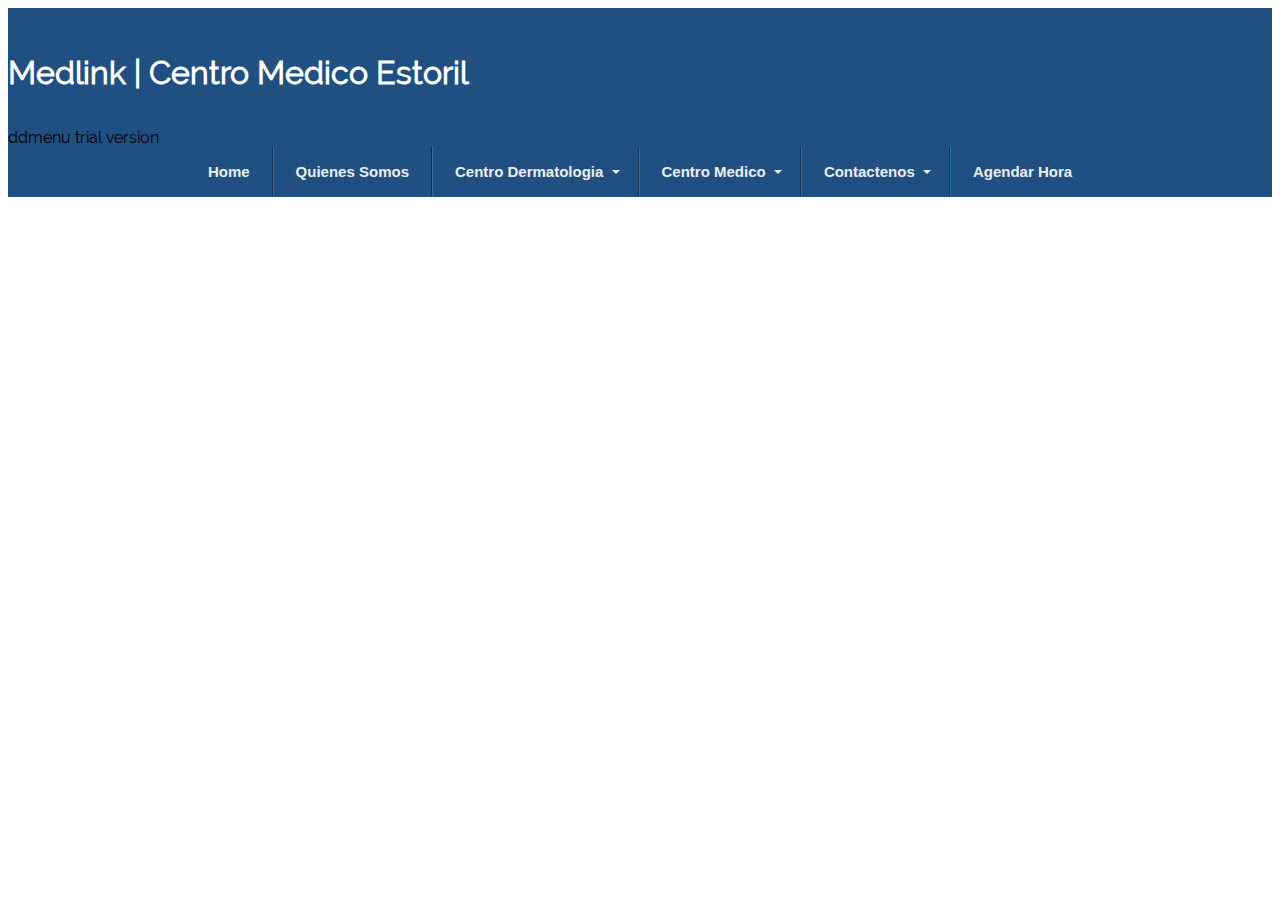
==== contacto.html @ d5664981 "primer commit del proyecto" ====
<!DOCTYPE html>
<html lang="en">
  <head>
    <meta charset="utf-8">
    <meta http-equiv="X-UA-Compatible" content="IE=edge">
    <meta name="viewport" content="width=device-width, initial-scale=1">
    <!-- The above 3 meta tags *must* come first in the head; any other head content must come *after* these tags -->
    <title>Medlink | Centro Medico Estoril</title>

    <!-- Bootstrap -->
    <link href="bower_components/bootstrap/dist/css/bootstrap.min.css" rel="stylesheet">
    <link href='source/css/open-sans.css' rel='stylesheet' type='text/css'>
    <link rel="stylesheet" href="source/css/style.css">
    <link href="source/css/ddmenu.css" rel="stylesheet" type="text/css" />
    <script src="source/js/ddmenu.js" type="text/javascript"></script>
    <!-- HTML5 shim and Respond.js for IE8 support of HTML5 elements and media queries -->
    <!-- WARNING: Respond.js doesn't work if you view the page via file:// -->
    <!--[if lt IE 9]>
      <script src="https://oss.maxcdn.com/html5shiv/3.7.2/html5shiv.min.js"></script>
      <script src="https://oss.maxcdn.com/respond/1.4.2/respond.min.js"></script>
    <![endif]-->
  </head>
  <body>
    <header>
      <div class="container logo-header">
        <div class="row"> 
          <h1 class="titulo col-md-12">Medlink | Centro Medico Estoril</h1>
        </div>
      </div>
      <div class="container">
        <div class="row">
          <nav id="ddmenu">
              <div class="menu-icon"></div>
              <ul>
                 <li class="no-sub"><a class="top-heading" href="index.html">Home</a></li>
                 <li class="no-sub"><a class="top-heading" href="nosotros.html">Quienes Somos</a></li>
   
                    <li class="full-width">
                        <span class="top-heading">Centro Dermatologia</span>
                  <i class="caret"></i>          
                        <div class="dropdown">
                            <div class="dd-inner">
                                <div class="column">
                                    <h3>Dermatologia Adultos</h3>
                                    <a href="#">Laser</a>
                                    <a href="#">Tratamientos Dermatologicos</a>
                                    <a href="#">Cosmetologia</a>
                                    <a href="#">Kinesiologia Estetica</a>
                                    <a href="#">Oculo-Plastica</a>
                                </div>
                                <div class="column">
                                    <h3>Dermatologia Infantil</h3>
                                    <a href="#">Tratamientos Dermatologicos</a>
                                    <a href="#">Laser</a>
                                    <a href="#">Acne</a>
                                </div>
                                <div class="column column260 mayHide">
                                    <br /><img src="source/images/dermatologia-centro-medico-medlink-300x180.jpg" height="180" width="300" class="img-responsive center-block"/>
                                </div>
                            </div>
                        </div>
                    </li>
                    <li class="full-width">
                        <span class="top-heading">Centro Medico</span>
                          <i class="caret"></i>           
                        <div class="dropdown">
                            <div class="dd-inner">
                                <div class="column">
                                    <h3>Medicina Interna</h3>
                                    <div>
                                        <a href="#">Neurologia</a>
                                        <a href="#">Kinesiologia</a>
                                        <a href="#">Traumatologia</a>
                                        <a href="#">Neurologia</a>
                                        <a href="#">Salud Mental</a>
                                        <a href="#">Otorrinolaringologia</a>
                                        <a href="#">Nutricion</a>
                                        <a href="#">Medicina del Viajero</a>
                                    </div>
                                    </div>
                                <div class="column">
                                    <h3>Medicina Infantil</h3>
                                    <div>
                                        <a href="#">Pediatria</a>
                                        <a href="#">Neurologia</a>
                                        <a href="#">Kinesiologia</a>
                                        <a href="#">Traumatologia</a>
                                        <a href="#">Neurologia</a>
                                        <a href="#">Salud Mental</a>
                                        <a href="#">Otorrinolaringologia</a>
                                    </div>
                                </div>
                                <div class="column column340 mayHide">
                                    <br /><img src="source/images/medlink-medicina-interna1-300x180.jpg" height="180" width="300" />
                                </div>
                            </div>
                        </div>
                    </li>
                      <li>
                          <p class="top-heading">Contactenos</p>
                    <i class="caret"></i>           
                          <div class="dropdown mayRight">
                              <div class="dd-inner">
                                  <div class="column">
                                      <h3>Dudas o Consultas?</h3>
                                       <div class="col-md-12">
                                         <p>Acceda a las distintas maneras de comunicacion dispuestos para ud.</p>
                                       </div>
                                       <div class="btn-aceptar" align="center">
                                         <a href="contacto.html"><button type="submit" class="btn btn-success">Aceptar</button></a>
                                       </div>
                                  </div>
                              </div>
                          </div>
                  <li class="no-sub">
                      <a class="top-heading" href="formulario.html">Agendar Hora</a>
                  </li>
              </ul>
          </nav>
        </div>
      </div>
    </header>
      
  


    <!-- jQuery (necessary for Bootstrap's JavaScript plugins) -->
    <script src="bower_components/jquery/dist/jquery.min.js"></script>
    <!-- Include all compiled plugins (below), or include individual files as needed -->
    <script src="bower_components/bootstrap/dist/js/bootstrap.min.js"></script>
  </body>
</html>
---- source/css/open-sans.css ----
@font-face {
  font-family: 'Raleway';
  font-style: normal;
  font-weight: 400;
  /* IE6-8 compat */
  src: url("raleway-a1481c6d4bb2b3fb69d2277d351343c25ed0fba6.eot");
  src: local("Raleway"), 
    url("[data-uri]") format("woff"), 
    url("raleway-88972a75a29d09263a1e9febbd7ba2a037a1209f.svg#Raleway") format("svg"), 
    url("raleway-a1481c6d4bb2b3fb69d2277d351343c25ed0fba6.eot") format("embedded-opentype"), 
    url("raleway-63d9d09b32658fb480dfa1eccd3f90f14cf0d52a.ttf") format("truetype");
}
---- source/css/style.css ----
body{
	font-family: Raleway;
}
header{
	background: #205081;
	padding-top: 25px;
}
header .titulo{
	color: #fff;
}
.logo{
	-webkit-border-radius: 50px;
	-moz-border-radius: 50px;
	border-radius: 50px;
}
.logo-header{
	padding-bottom: 15px;
}
.btn-aceptar{
	margin-top: 40px;
}
.nosotros{
	margin-top: 80px;
}

.descripcion{
	float: right;
}
#edificio{
	float: left;
	margin-left: 40px;
}

.mapa{
	margin-top: 30px;
	border: 70px solid #fff;
}
footer{
	padding-top: 80px;
	padding-bottom: 5px;
	background: lightblue;
	color: #fff;
}
#form{
 width: 470px;
 padding: 0 5px;
 margin: 0 auto;
}
input{
	margin-bottom: 20px;
}
---- source/css/ddmenu.css ----
/*  Generated by www.menucool.com/drop-down-menu  */


/* main menu
----------------------------*/
#ddmenu {
    display: block;
    font-family: "Helvetica Neue", Helvetica, Arial, sans-serif;
    text-align: center; /*Specify the alignment of the whole UL if UL is not width:100%;*/
    letter-spacing: normal;
}


#ddmenu ul {
    margin:0 auto;
    padding: 0;
    text-align: center; /* Alignment of each top-level menu items within the UL */
    width: 100%;
    font-size: 0;
    background: #205081;
    display: inline-block;
    list-style: none;
    position: relative;
    z-index: 999999990;
    border:none;
border-radius:2px;
}

#ddmenu li {
    margin:0;
    padding:0;
    font-size: 15px;
    display: inline-block;
    *display: inline;
    zoom: 1; /*for IE6-7*/
    position: relative;
    color: #EEE;
    line-height: 50px; /*This determines the height of the menu*/
    transition: background-color 0.2s;
    outline:none;
	-moz-user-select:none;
    -webkit-user-select: none;
    -ms-user-select: none;
}

#ddmenu li.full-width {
    position: static;
}

#ddmenu li.over {
    color:#FFF;
background-color: rgba(255,255,255,0.15);
background-color: #999 \9; /*fallback for old IE*/
}

#ddmenu li.over.no-sub {
    
}

#ddmenu .top-heading {
    font-weight: bold;
    white-space: nowrap;
    margin:0 22px;
    color: inherit;
    text-decoration: none;
    display:inline-block; 
    outline: 0;
    cursor: pointer;
}

/* links of top-heading */
#ddmenu li a, #ddmenu li a:link, #ddmenu li a:hover
{
    color:inherit;
}
#ddmenu li a:hover
{
    text-decoration:underline;
}

#ddmenu li a:focus
{
    outline:1px dotted #09F;
}

/* caret(arrow icon) */
#ddmenu i.caret {
    color: inherit;
    left:-18px;
    width: 0;
    height: 0;
    overflow: hidden; /*for IE6*/
    vertical-align: middle;
    margin-bottom: 2px;
    border-top: 4px solid; /*caret size is 4px now*/
    border-right: 4px solid transparent;
    border-left: 4px solid transparent;
    display: inline-block;
    position:relative;
}

/* sub-menu layout
----------------------------*/

#ddmenu .dropdown {
    width: auto;
    left: 0px;
    color: #000000;
    padding:0;margin:0;display:none;position:absolute;
    top: 100%;
    border:1px solid #CCC;
border-top:none;
border-radius:0 0 4px 4px;
background-color: rgba(255,255,255,0.25);
background-color: #999 \9; /*fallback for old IE*/
}

#ddmenu li.full-width .dropdown {
    width: 100%;
    padding: 0;
    margin: 0;
}

#ddmenu .offset300 {
    left: -300px;right:auto;
}

#ddmenu .right-aligned {
    left: auto;
    right: 0px;
}

#ddmenu li.over .dropdown {
    display: block;
}

#ddmenu .dd-inner {
    text-align: center;
    padding: 20px;
    margin:16px;
    background-color: #FFF;
    white-space: nowrap;
    font-size: 13px;
    line-height:1.35;
}

/* links in sub menu
----------------------------*/

#ddmenu .dropdown a {
    display:table-row;
    *display:block;
    color: #333333;
    line-height: 22px;
    text-decoration: none;
    padding: 0;
}

#ddmenu .dropdown a:hover, #ddmenu .dropdown a:focus {
    text-decoration: underline;
    color: #0099FF;
}

/* blocks within the sub-menu
-----------------------------*/
#ddmenu div.column {
    text-align: left;
    vertical-align: top; /*or middle*/
    display: inline-block;
    *display: inline;*zoom: 1;
    white-space:normal;
    width:200px;
padding:0 30px;
border-right:1px solid #999;
}

#ddmenu div.dd-inner div:last-child {
    border-right: none;
}

#ddmenu div.column h3 {
    font-weight: 500;
    line-height: 1.1;
    margin-top: 12px;
    margin-bottom: 8px;
    font-size: 24px;
}

#ddmenu li {
  border-left:1px solid #2e6fb2;
  border-right:1px solid #14314f; }
#ddmenu li:first-child {border-left:none;}
#ddmenu li:last-child {border-right:none;}
#ddmenu div.column260 {width:260px;}
#ddmenu div.column340 {width:340px;}

/* useful when http://www.menucool.com/ddmenu/one-menu-for-all-pages */
#ddmenuLink {display:none;}


/*######## add additional styles for mobile-friendly responsive menu ########*/

#ddmenu div.menu-icon {
    display: none; /* hide menu icon initially */
}


/*styles for responsive menu*/
@media only screen and (min-width: 481px) and (max-width: 900px) {
    #ddmenu li div.column.mayHide {
        display: none;
    }

    #ddmenu ul {
        width: 100%;
        border-radius: 0;
    }

    #ddmenu li {
        position:relative;
	    width:33.33%;
        box-sizing:border-box;
        text-align: left;
        border-top:1px solid rgba(255,255,255,0.3);
        border-right:1px solid rgba(255,255,255,0.3);
    }

    #ddmenu li.full-width {
        position: relative;
    }

    #ddmenu div.dropdown {
        width: auto;
        left: 0px;
        text-align: left;
    }

    #ddmenu li.full-width div.dropdown {
        width: auto;
    }

    #ddmenu div.dropdown.right-aligned, #ddmenu div.dropdown.mayRight {
        left: auto;
        right: 0px;
    }

    #ddmenu li div.column {
        width: auto;
        border: none;
    }
}

/*styles for mobile*/
@media only screen and (max-width: 480px) {
    #ddmenu li div.column.mayHide {
        display: none;
    }

    /*override the original settings*/
    #ddmenu ul {
        width: 100%;
        display: none;
        border-radius: 0;
         
    }

    #ddmenu li {
        position: relative;
        display: block;
        font-size: 20px;
        text-align: left;
        border-bottom: 1px solid rgba(255,255,255,0.2);
    }

    #ddmenu li.full-width {
        position: relative;
    }

    #ddmenu li .dropdown {
        position: relative;
        *top: auto; /*for IE7*/
        border: none;
        border-radius: 0;
        box-shadow: none;
        text-align: left;
        background-color: #FFF;
    }

    #ddmenu .offset300 {
        left: 0;
    }

    #ddmenu li.full-width div.dropdown {
        width: auto;
    }

    #ddmenu .dd-inner {
        margin:0;
        background:none;
        text-align:left;
    }

    /*turn each column to list vertically instead of horizontally */
    #ddmenu li div.column {
        width:auto;
        padding:0;
        border:none;
        display:block;
    }

    /*move the arrow icon to right*/
    #ddmenu i.caret {
        position:absolute;
        left:auto;
        right:14px;
        top: 22px;
        border-width:5px;
    }



    /* All the following are for the div.menu-icon (pure CSS) */
    #ddmenu div.menu-icon {
        font-size: 32px; /*icon size*/
        display: block;
        position: relative;
        width: 40px;
        height: 36px;
        text-align: center;
        cursor: pointer;
        -moz-user-select: none;
        -webkit-user-select: none;
        background-color: #EEE;
        border-radius: 3px;

        margin-bottom:6px;	
        /*align the icon to the left*/
        margin-left: 12px;
        margin-right: auto;
    }

    #ddmenu div.menu-icon::before {
        content: "";
        position: absolute;
        top: 0.25em;
        left: 4px;
        width: 1em;
        height: 0.125em;
        border-top: 0.375em double #205081;
        border-bottom: 0.125em solid #205081;
        box-sizing: content-box;
    }

    #ddmenu div.menu-icon-active {
        background-color: #205081;
    }

    #ddmenu div.menu-icon-active::before {
        border-color: #EEE;
    }
}
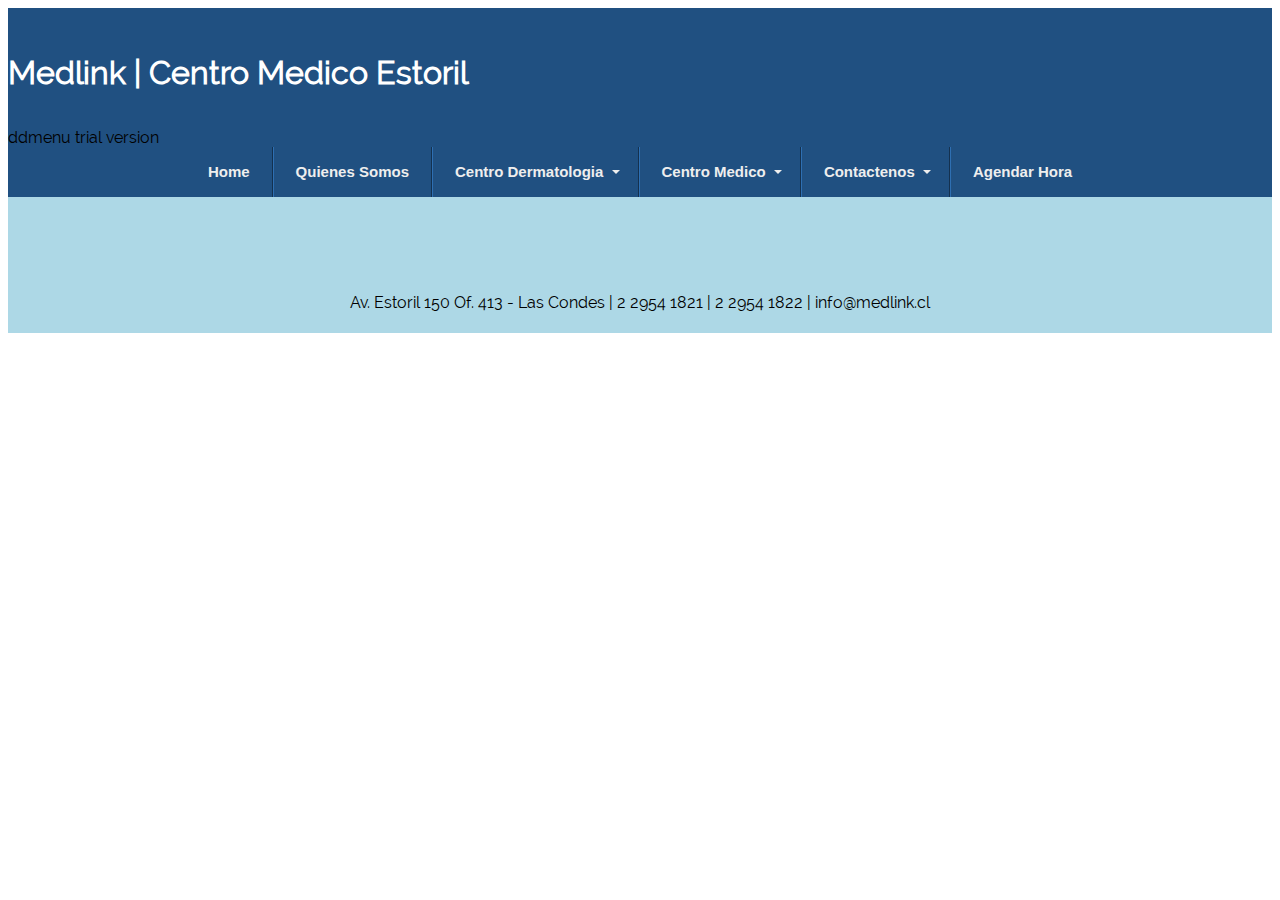
==== commit c85e1d70: "modificacion de menu contacto" ====
--- a/contacto.html
+++ b/contacto.html
@@ -120,6 +120,15 @@
         </div>
       </div>
     </header>
+    <footer><!--  copiar a los menus desde aca todo el footer arreglado-->
+           <div class="container col-md-12"> 
+            <div class="row">
+              <div class="data-footer">
+                 <p>Av. Estoril 150 Of. 413 - Las Condes  |  2 2954 1821  |  2 2954 1822   |   info@medlink.cl</p>
+              </div>   
+            </div>
+           </div>
+         </footer>
       
   
 
--- a/source/css/style.css
+++ b/source/css/style.css
@@ -1,51 +1,71 @@
-body{
-	font-family: Raleway;
-}
-header{
-	background: #205081;
-	padding-top: 25px;
-}
-header .titulo{
-	color: #fff;
-}
-.logo{
-	-webkit-border-radius: 50px;
-	-moz-border-radius: 50px;
-	border-radius: 50px;
-}
-.logo-header{
-	padding-bottom: 15px;
-}
-.btn-aceptar{
-	margin-top: 40px;
-}
-.nosotros{
-	margin-top: 80px;
-}
+	body{
+		font-family: Raleway;
+	}
+	header{
+		background: #205081;
+		padding-top: 25px;
+	}
+	header .titulo{
+		color: #fff;
+	}
+	.logo{
+		-webkit-border-radius: 50px;
+		-moz-border-radius: 50px;
+		border-radius: 50px;
+	}
+	.logo-header{
+		padding-bottom: 15px;
+	}
+	.btn-aceptar{
+		margin-top: 40px;
+	}
+	.nosotros{
+		margin-top: 60px;
+		text-align: center;
+		margin-bottom: 60px;
+	}
 
-.descripcion{
-	float: right;
-}
-#edificio{
-	float: left;
-	margin-left: 40px;
-}
-
-.mapa{
-	margin-top: 30px;
-	border: 70px solid #fff;
-}
-footer{
-	padding-top: 80px;
-	padding-bottom: 5px;
-	background: lightblue;
-	color: #fff;
-}
-#form{
- width: 470px;
- padding: 0 5px;
- margin: 0 auto;
-}
-input{
-	margin-bottom: 20px;
-}+	.form-control{
+		width: 90%;
+	}
+	input{
+		 margin-bottom: 20px;
+	}
+	.form{
+		 border-radius: 5px;
+		 box-shadow: 0px 5px 20px 10px #AAA;
+		 height: auto;
+		 margin: 0 auto;
+		 padding: 0 1%;
+		 text-align: left;
+		 width: 470px;
+		 padding-bottom: 30px;
+	}		
+	#titulo-form{
+		padding-top: 20px;
+		text-align: center;
+	}
+	.mapa{
+		padding-top: 125px
+	}
+	iframe{
+		border-radius: 5px;
+		box-shadow: 0px 5px 20px 10px #AAA;
+		margin: 0 auto;
+	}
+	.data-footer{
+		padding-top: 80px;
+		padding-bottom: 5px;
+		background: lightblue;
+		color: #000;
+		text-align: center;
+	}
+	.dt-form{
+		padding-top: 30px;
+		padding-bottom: 50px;
+	}
+	.form-actions {
+	    margin: 0;
+	    background-color: transparent;
+	    text-align: center;
+	}
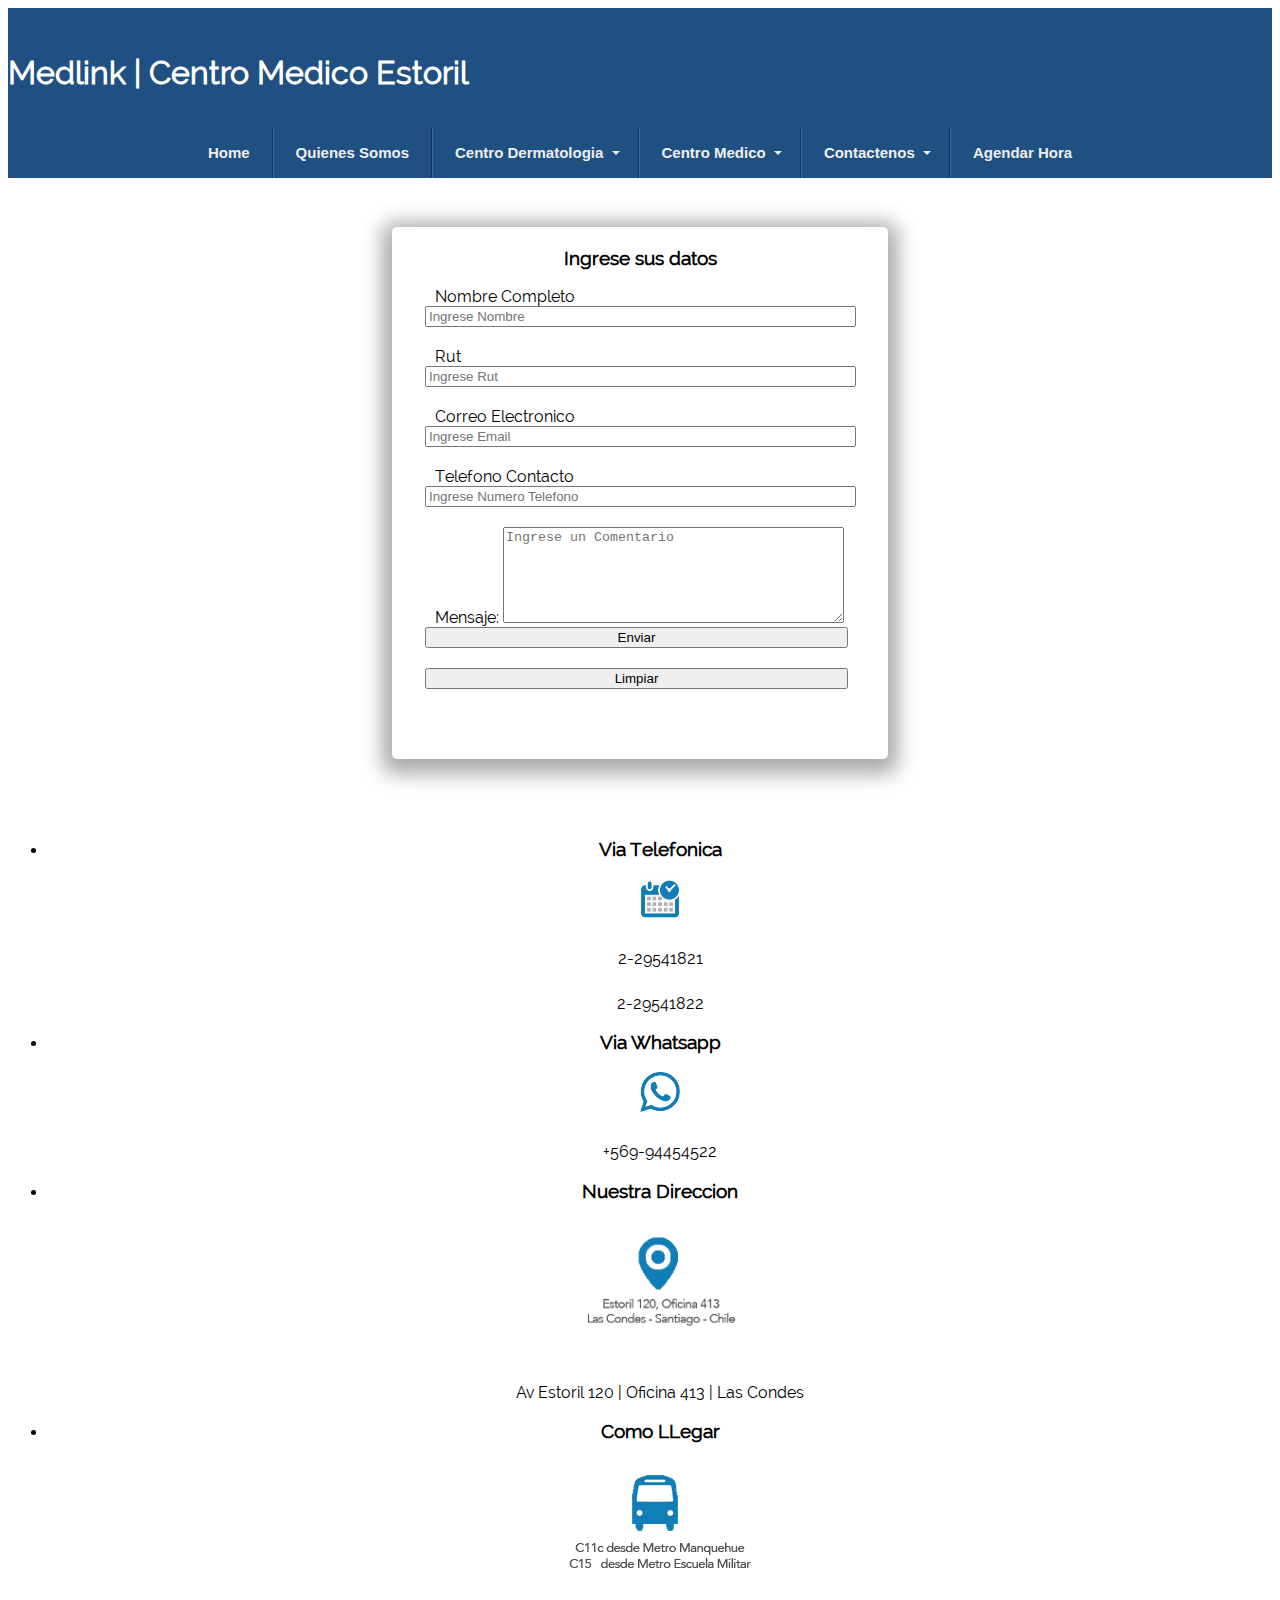
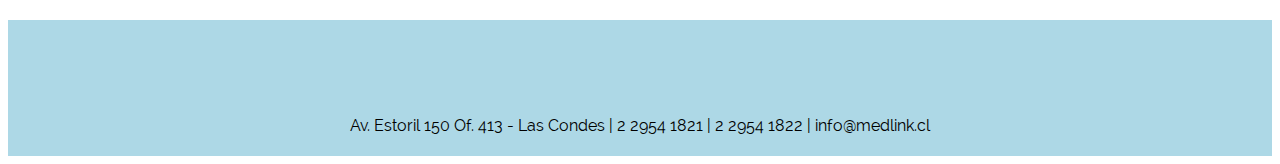
==== commit 8278711a: "modificacion de menu nosotros" ====
--- a/contacto.html
+++ b/contacto.html
@@ -1,141 +1,206 @@
 <!DOCTYPE html>
 <html lang="en">
-  <head>
-    <meta charset="utf-8">
-    <meta http-equiv="X-UA-Compatible" content="IE=edge">
-    <meta name="viewport" content="width=device-width, initial-scale=1">
-    <!-- The above 3 meta tags *must* come first in the head; any other head content must come *after* these tags -->
-    <title>Medlink | Centro Medico Estoril</title>
-
-    <!-- Bootstrap -->
-    <link href="bower_components/bootstrap/dist/css/bootstrap.min.css" rel="stylesheet">
-    <link href='source/css/open-sans.css' rel='stylesheet' type='text/css'>
-    <link rel="stylesheet" href="source/css/style.css">
-    <link href="source/css/ddmenu.css" rel="stylesheet" type="text/css" />
-    <script src="source/js/ddmenu.js" type="text/javascript"></script>
-    <!-- HTML5 shim and Respond.js for IE8 support of HTML5 elements and media queries -->
-    <!-- WARNING: Respond.js doesn't work if you view the page via file:// -->
+<head>
+  <meta charset="utf-8">
+  <meta http-equiv="X-UA-Compatible" content="IE=edge">
+  <meta name="viewport" content="width=device-width, initial-scale=1">
+  <!-- The above 3 meta tags *must* come first in the head; any other head content must come *after* these tags -->
+  <title>Medlink | Centro Medico Estoril</title>
+
+  <!-- Bootstrap -->
+  <link href="bower_components/bootstrap/dist/css/bootstrap.min.css" rel="stylesheet">
+  <link href='source/css/open-sans.css' rel='stylesheet' type='text/css'>
+  <link rel="stylesheet" href="source/css/style.css">
+  <link href="source/css/ddmenu.css" rel="stylesheet" type="text/css" />
+  <script src="source/js/ddmenu.js" type="text/javascript"></script>
+  <script src="source/js/script.js" type="text/javascript"></script>
+  <!-- HTML5 shim and Respond.js for IE8 support of HTML5 elements and media queries -->
+  <!-- WARNING: Respond.js doesn't work if you view the page via file:// -->
     <!--[if lt IE 9]>
       <script src="https://oss.maxcdn.com/html5shiv/3.7.2/html5shiv.min.js"></script>
       <script src="https://oss.maxcdn.com/respond/1.4.2/respond.min.js"></script>
-    <![endif]-->
-  </head>
-  <body>
-    <header>
-      <div class="container logo-header">
-        <div class="row"> 
-          <h1 class="titulo col-md-12">Medlink | Centro Medico Estoril</h1>
+      <![endif]-->
+    </head>
+    <body>
+      <header>
+        <div class="container logo-header">
+          <div class="row"> 
+            <h1 class="titulo col-md-12">Medlink | Centro Medico Estoril</h1>
+          </div>
         </div>
-      </div>
-      <div class="container">
-        <div class="row">
-          <nav id="ddmenu">
+        <div class="container">
+          <div class="row">
+            <nav id="ddmenu">
               <div class="menu-icon"></div>
               <ul>
-                 <li class="no-sub"><a class="top-heading" href="index.html">Home</a></li>
-                 <li class="no-sub"><a class="top-heading" href="nosotros.html">Quienes Somos</a></li>
-   
-                    <li class="full-width">
-                        <span class="top-heading">Centro Dermatologia</span>
-                  <i class="caret"></i>          
-                        <div class="dropdown">
-                            <div class="dd-inner">
-                                <div class="column">
-                                    <h3>Dermatologia Adultos</h3>
-                                    <a href="#">Laser</a>
-                                    <a href="#">Tratamientos Dermatologicos</a>
-                                    <a href="#">Cosmetologia</a>
-                                    <a href="#">Kinesiologia Estetica</a>
-                                    <a href="#">Oculo-Plastica</a>
-                                </div>
-                                <div class="column">
-                                    <h3>Dermatologia Infantil</h3>
-                                    <a href="#">Tratamientos Dermatologicos</a>
-                                    <a href="#">Laser</a>
-                                    <a href="#">Acne</a>
-                                </div>
-                                <div class="column column260 mayHide">
-                                    <br /><img src="source/images/dermatologia-centro-medico-medlink-300x180.jpg" height="180" width="300" class="img-responsive center-block"/>
-                                </div>
-                            </div>
-                        </div>
-                    </li>
-                    <li class="full-width">
-                        <span class="top-heading">Centro Medico</span>
-                          <i class="caret"></i>           
-                        <div class="dropdown">
-                            <div class="dd-inner">
-                                <div class="column">
-                                    <h3>Medicina Interna</h3>
-                                    <div>
-                                        <a href="#">Neurologia</a>
-                                        <a href="#">Kinesiologia</a>
-                                        <a href="#">Traumatologia</a>
-                                        <a href="#">Neurologia</a>
-                                        <a href="#">Salud Mental</a>
-                                        <a href="#">Otorrinolaringologia</a>
-                                        <a href="#">Nutricion</a>
-                                        <a href="#">Medicina del Viajero</a>
-                                    </div>
-                                    </div>
-                                <div class="column">
-                                    <h3>Medicina Infantil</h3>
-                                    <div>
-                                        <a href="#">Pediatria</a>
-                                        <a href="#">Neurologia</a>
-                                        <a href="#">Kinesiologia</a>
-                                        <a href="#">Traumatologia</a>
-                                        <a href="#">Neurologia</a>
-                                        <a href="#">Salud Mental</a>
-                                        <a href="#">Otorrinolaringologia</a>
-                                    </div>
-                                </div>
-                                <div class="column column340 mayHide">
-                                    <br /><img src="source/images/medlink-medicina-interna1-300x180.jpg" height="180" width="300" />
-                                </div>
-                            </div>
-                        </div>
-                    </li>
-                      <li>
-                          <p class="top-heading">Contactenos</p>
-                    <i class="caret"></i>           
-                          <div class="dropdown mayRight">
-                              <div class="dd-inner">
-                                  <div class="column">
-                                      <h3>Dudas o Consultas?</h3>
-                                       <div class="col-md-12">
-                                         <p>Acceda a las distintas maneras de comunicacion dispuestos para ud.</p>
-                                       </div>
-                                       <div class="btn-aceptar" align="center">
-                                         <a href="contacto.html"><button type="submit" class="btn btn-success">Aceptar</button></a>
-                                       </div>
-                                  </div>
-                              </div>
-                          </div>
-                  <li class="no-sub">
-                      <a class="top-heading" href="formulario.html">Agendar Hora</a>
-                  </li>
-              </ul>
+               <li class="no-sub"><a class="top-heading" href="index.html">Home</a></li>
+               <li class="no-sub"><a class="top-heading" href="nosotros.html">Quienes Somos</a></li>
+
+               <li class="full-width">
+                <span class="top-heading">Centro Dermatologia</span>
+                <i class="caret"></i>          
+                <div class="dropdown">
+                  <div class="dd-inner">
+                    <div class="column">
+                      <h3>Dermatologia Adultos</h3>
+                      <a href="#">Laser</a>
+                      <a href="#">Tratamientos Dermatologicos</a>
+                      <a href="#">Cosmetologia</a>
+                      <a href="#">Kinesiologia Estetica</a>
+                      <a href="#">Oculo-Plastica</a>
+                    </div>
+                    <div class="column">
+                      <h3>Dermatologia Infantil</h3>
+                      <a href="#">Tratamientos Dermatologicos</a>
+                      <a href="#">Laser</a>
+                      <a href="#">Acne</a>
+                    </div>
+                    <div class="column column260 mayHide">
+                      <br /><img src="source/images/dermatologia-centro-medico-medlink-300x180.jpg" height="180" width="300" class="img-responsive center-block"/>
+                    </div>
+                  </div>
+                </div>
+              </li>
+              <li class="full-width">
+                <span class="top-heading">Centro Medico</span>
+                <i class="caret"></i>           
+                <div class="dropdown">
+                  <div class="dd-inner">
+                    <div class="column">
+                      <h3>Medicina Interna</h3>
+                      <div>
+                        <a href="#">Neurologia</a>
+                        <a href="#">Kinesiologia</a>
+                        <a href="#">Traumatologia</a>
+                        <a href="#">Neurologia</a>
+                        <a href="#">Salud Mental</a>
+                        <a href="#">Otorrinolaringologia</a>
+                        <a href="#">Nutricion</a>
+                        <a href="#">Medicina del Viajero</a>
+                      </div>
+                    </div>
+                    <div class="column">
+                      <h3>Medicina Infantil</h3>
+                      <div>
+                        <a href="#">Pediatria</a>
+                        <a href="#">Neurologia</a>
+                        <a href="#">Kinesiologia</a>
+                        <a href="#">Traumatologia</a>
+                        <a href="#">Neurologia</a>
+                        <a href="#">Salud Mental</a>
+                        <a href="#">Otorrinolaringologia</a>
+                      </div>
+                    </div>
+                    <div class="column column340 mayHide">
+                      <br /><img src="source/images/medlink-medicina-interna1-300x180.jpg" height="180" width="300" />
+                    </div>
+                  </div>
+                </div>
+              </li>
+              <li>
+                <p class="top-heading">Contactenos</p>
+                <i class="caret"></i>           
+                <div class="dropdown mayRight">
+                  <div class="dd-inner">
+                    <div class="column">
+                      <h3>Dudas o Consultas?</h3>
+                      <div class="col-md-12">
+                       <p>Acceda a las distintas maneras de comunicacion dispuestos para ud.</p>
+                     </div>
+                     <div class="btn-aceptar" align="center">
+                       <a href="contacto.html"><button type="submit" class="btn btn-success">Aceptar</button></a>
+                     </div>
+                   </div>
+                 </div>
+               </div>
+               <li class="no-sub">
+                <a class="top-heading" href="formulario.html">Agendar Hora</a>
+              </li>
+            </ul>
           </nav>
         </div>
       </div>
     </header>
+    <div class="container col-md-6 col-xs-12 dt-form">
+      <div class="row">  
+        <form id="formulario" >
+          <h3 id="titulo-form">Ingrese sus datos</h3>
+          <label class="control-label" for="nombre">Nombre Completo</label>
+          <div class="">
+            <input id="nombre" name="nombre" type="text" class="form-control input-md" data-validation="required" data-validation-error-msg="Ingrese un nombre Valido" placeholder="Ingrese Nombre">
+          </div>
+          <label class="control-label" for="rut">Rut</label>
+          <div class="">
+            <input id="apellido" name="rut" type="text" class="form-control input-md" data-validation="required" data-validation-error-msg="Ingrese un Rut Valido" placeholder="Ingrese Rut">
+          </div>
+          <label class="control-label" for="email">Correo Electronico</label>
+          <div class="">
+            <input id="email" name="email" type="email" class="form-control input-md" data-validation="required" data-validation-error-msg="Ingrese un Email Valido" placeholder="Ingrese Email">
+          </div>
+          <label class="control-label" for="telefono">Telefono Contacto</label>
+          <div class="">
+            <input id="telefono" name="telefono" type="text" class="form-control input-md" data-validation="required" data-validation-error-msg="Error, vuelva a intentarlo" placeholder="Ingrese Numero Telefono">
+          </div>
+          <label class="control-label" for="Mensaje">Mensaje:</label>
+            <textarea class="form-control" cols="40" rows="6" data-validation="required" data-validation-error-msg="ingrese un comentario..." placeholder="Ingrese un Comentario"></textarea>
+          <div class="form-actions">
+            <input class="btn btn-primary" type="submit" value="Enviar" class="btn-intro">
+            <input class="btn btn-warning" type="reset" value="Limpiar" class="btn-intro ">
+          </div>  
+        </form>
+      </div>
+    </div>
+    <div class="container">
+      <div class="row">
+        <div class="col-md-12 info-list">
+          <ul>
+            <li class="info">
+              <h3>Via Telefonica</h3>
+              <span><img src="source/images/logos/reserva-hora-medlink-40.png" height="40" width="40" alt=""></span>
+              <p> 2-29541821</p>
+              <p> 2-29541822</p>
+            </li>
+            <li class="info">
+              <h3>Via Whatsapp</h3>
+              <span><img src="source/images/logos/whatsapp-medlink-40.png" height="40" width="40" alt=""></span>
+              <p>+569-94454522</p>
+            </li>
+            <li class="info">
+              <h3>Nuestra Direccion</h3>
+              <span><img src="source/images/logos/ubicacion-medlink-e1399217734881.png" height="132" width="180" alt=""></span>
+              <p>Av Estoril 120  |  Oficina 413  |  Las Condes</p>
+            </li>
+            <li class="info">
+              <h3>Como LLegar</h3>
+              <span><img src="source/images/logos/medlink-transantiago.png" height="139" width="190" alt=""></span>
+            </li>
+          </ul>
+        </div>
+      </div>
+    </div>
     <footer><!--  copiar a los menus desde aca todo el footer arreglado-->
-           <div class="container col-md-12"> 
-            <div class="row">
-              <div class="data-footer">
-                 <p>Av. Estoril 150 Of. 413 - Las Condes  |  2 2954 1821  |  2 2954 1822   |   info@medlink.cl</p>
-              </div>   
-            </div>
-           </div>
-         </footer>
-      
-  
-
-
-    <!-- jQuery (necessary for Bootstrap's JavaScript plugins) -->
-    <script src="bower_components/jquery/dist/jquery.min.js"></script>
-    <!-- Include all compiled plugins (below), or include individual files as needed -->
-    <script src="bower_components/bootstrap/dist/js/bootstrap.min.js"></script>
-  </body>
+     <div class="container col-md-12"> 
+      <div class="row">
+        <div class="data-footer">
+         <p>Av. Estoril 150 Of. 413 - Las Condes  |  2 2954 1821  |  2 2954 1822   |   info@medlink.cl</p>
+       </div>   
+     </div>
+   </div>
+ </footer>
+
+
+
+ <!-- jQuery (necessary for Bootstrap's JavaScript plugins) -->
+ <script src="bower_components/jquery/dist/jquery.min.js"></script>
+ <script src="bower_components/jquery-form-validator/form-validator/jquery.form-validator.min.js"></script>
+ <script>
+  $(document).ready(function(){
+    $.validate({
+      form : '#formulario'
+    });
+  })
+</script>
+<!-- Include all compiled plugins (below), or include individual files as needed -->
+<script src="bower_components/bootstrap/dist/js/bootstrap.min.js"></script>
+</body>
 </html>--- a/source/css/style.css
+++ b/source/css/style.css
@@ -1,71 +1,172 @@
-	body{
-		font-family: Raleway;
-	}
-	header{
-		background: #205081;
-		padding-top: 25px;
-	}
-	header .titulo{
-		color: #fff;
-	}
-	.logo{
-		-webkit-border-radius: 50px;
-		-moz-border-radius: 50px;
-		border-radius: 50px;
-	}
-	.logo-header{
-		padding-bottom: 15px;
-	}
-	.btn-aceptar{
-		margin-top: 40px;
-	}
-	.nosotros{
-		margin-top: 60px;
-		text-align: center;
-		margin-bottom: 60px;
-	}
+		body{
+			font-family: Raleway;
+		}
+		header{
+			background: #205081;
+			padding-top: 25px;
+		}
+		header .titulo{
+			color: #fff;
+		}
+		.logo{
+			-webkit-border-radius: 50px;
+			-moz-border-radius: 50px;
+			border-radius: 50px;
+		}
+		.logo-header{
+			padding-bottom: 15px;
+		}
+		.btn-aceptar{
+			margin-top: 40px;
+		}
+		.nosotros{
+			margin-top: 60px;
+			text-align: center;
+			margin-bottom: 60px;
+		}
+		#formulario input{
+			 margin-bottom: 20px;
+			 width: 90%;
+			margin-left: 20px;
+		}
+		#formulario{
+			 border-radius: 5px;
+			 box-shadow: 0px 5px 20px 10px #AAA;
+			 height: auto;
+			 margin: 0 auto;
+			 padding: 0 1%;
+			 text-align: left;
+			 width: 470px;
+			 padding-bottom: 50px;
 
-	.form-control{
-		width: 90%;
-	}
-	input{
-		 margin-bottom: 20px;
-	}
-	.form{
-		 border-radius: 5px;
-		 box-shadow: 0px 5px 20px 10px #AAA;
-		 height: auto;
-		 margin: 0 auto;
-		 padding: 0 1%;
-		 text-align: left;
-		 width: 470px;
-		 padding-bottom: 30px;
-	}		
-	#titulo-form{
-		padding-top: 20px;
-		text-align: center;
-	}
-	.mapa{
-		padding-top: 125px
-	}
-	iframe{
-		border-radius: 5px;
-		box-shadow: 0px 5px 20px 10px #AAA;
-		margin: 0 auto;
-	}
-	.data-footer{
-		padding-top: 80px;
-		padding-bottom: 5px;
-		background: lightblue;
-		color: #000;
-		text-align: center;
-	}
-	.dt-form{
-		padding-top: 30px;
-		padding-bottom: 50px;
-	}
-	.form-actions {
-	    margin: 0;
-	    background-color: transparent;
-	    text-align: center;
-	}
+		}		
+		#titulo-form{
+			padding-top: 20px;
+			text-align: center;
+		}
+		.mapa{
+			padding-top: 125px
+		}
+		.mapa iframe{
+			border-radius: 5px;
+			box-shadow: 0px 5px 20px 10px #AAA;
+			margin: 0 auto;
+		}
+		.data-footer{
+			padding-top: 80px;
+			padding-bottom: 5px;
+			background: lightblue;
+			color: #000;
+			text-align: center;
+		}
+		.dt-form{
+			padding-top: 30px;
+			padding-bottom:50px;
+		}
+		.form-actions {
+		    margin: 0;
+		    background-color: transparent;
+		}
+		.dt-form label{
+			margin-left: 30px;
+		}
+		.contact_form h2 {
+		    border-radius: 5px;
+		    color: #5CD053;
+		    display: block;
+		    font-size: 20px;
+		    padding: 5px;
+		    width: 433px;
+		    text-align: center;
+		}
+		.contact_form ul {
+		    width:750px;
+		    list-style-type:none;
+			margin:0px;
+			padding:0px;
+		}
+		.contact_form li{
+			padding:12px; 
+			border-bottom:1px solid #eee;
+			position:relative;
+		} 
+		.contact_form label {
+		    color: #555555;
+		    display: inline-block;
+		    float: left;
+		    font-weight: bold;
+		    margin-top: 3px;
+		    padding: 3px;
+		    width: 90px;
+		}
+		.contact_form input {
+			height:20px; 
+			width:300px; 
+			padding:5px 8px;
+		}
+		.contact_form textarea {
+			padding:8px; 
+			width:300px;
+		}
+		.contact_form button {
+			margin-left: 170px;
+		}
+		.contact_form input, .contact_form textarea { 
+			border:1px solid #aaa;
+			box-shadow: 0px 0px 3px #ccc, 0 10px 15px #eee inset;
+			border-radius:2px;
+			color: #888;
+			padding-right:30px;
+			-moz-transition: padding .25s; 
+			-webkit-transition: padding .25s; 
+			-o-transition: padding .25s;
+			transition: padding .25s;
+		}
+		.contact_form input:focus, .contact_form textarea:focus {
+			background: #fff; 
+			border:1px solid #555; 
+			box-shadow: 0 0 3px #aaa; 
+			padding-right:80px;
+		}
+		.contact_form input:required:valid, .contact_form textarea:required:valid {
+			box-shadow: 0 0 5px #5cd053;
+			border-color: #28921f;
+		}
+		.contact_form input:focus:invalid, .contact_form textarea:focus:invalid {
+			box-shadow: 0 0 5px #d45252;
+			border-color: #b03535
+		}
+		button.submit {
+		    padding: 9px 17px;
+		   font-weight: bold;
+		   line-height: 1;
+		}
+		button.submit:hover {
+			opacity:.55;
+			cursor: pointer; 
+			color: #fff;
+		}
+		button.submit:active {
+			border: 1px solid #222;
+			box-shadow: 0 0 10px 5px #444 inset; 
+		}
+		.help-block{
+			padding-left: 30px;
+			border:0px;
+		}
+		.for-group{
+			padding-left: 30px;
+		}
+		.info-list{
+			padding-top: 10px;
+			text-align: center;
+		}
+		.info-list p{
+			padding-top: 10px;
+		}
+		#telefonos{
+			padding-top: 20px;
+		}
+		#whatsapp{
+			padding-top: 20px;
+		}